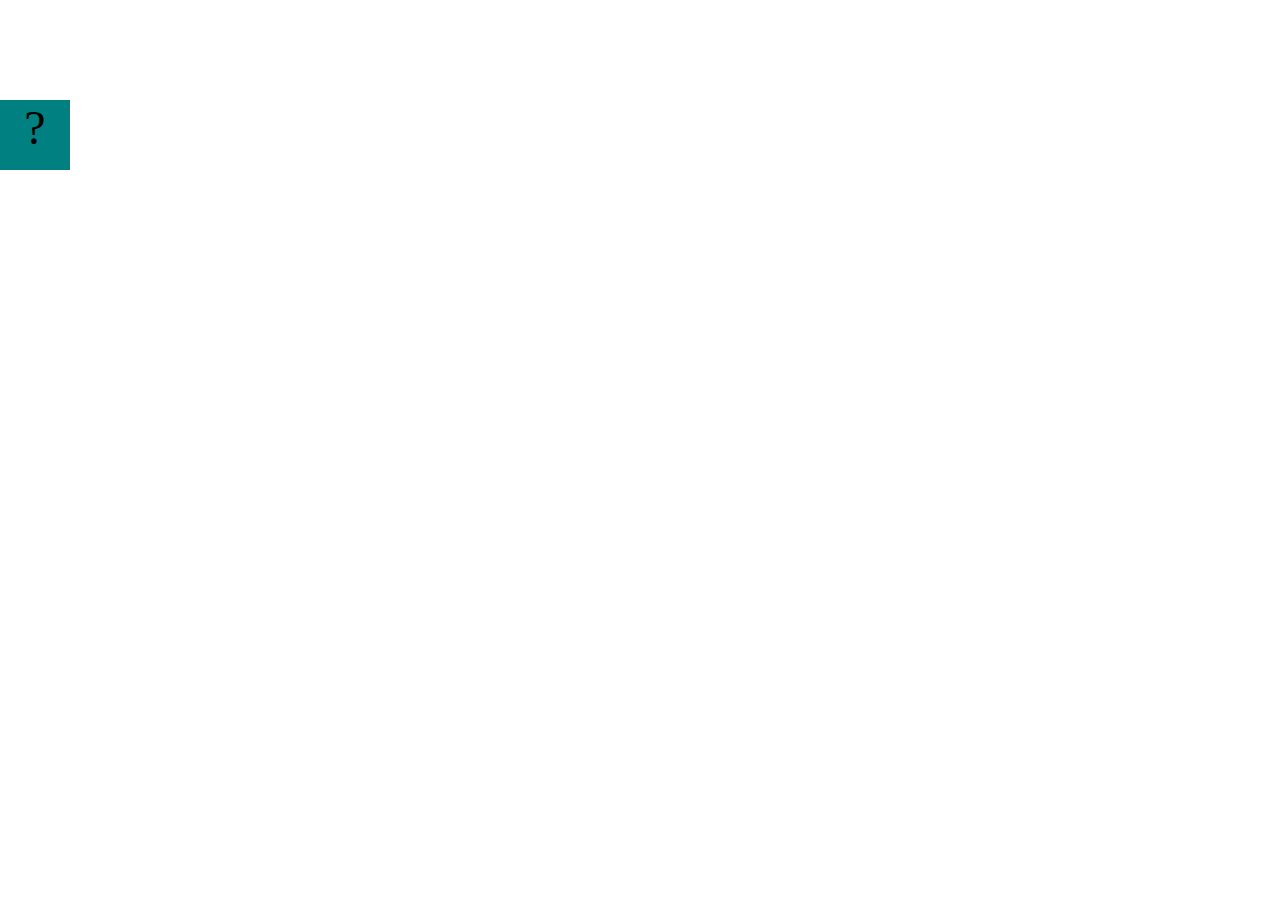
==== fsd-projects/bouncing-box/index.html @ e030465c "Initial commit" ====
<!DOCTYPE html>
<html>

<head>
	<meta charset="utf-8">
	<title>Bouncing Box</title>
	<script src="jquery.min.js"></script>
	<style>
		.box {
			width: 70px;
			height: 70px;
			background-color: teal;
			font-size: 300%;
			text-align: center;
			user-select: none;
			display: block;
			position: absolute;
			top: 100px;
			/* Change me! */
			left: 0px;
		}

		.board {
			height: 100vh;
		}
	</style>
	<!-- 	<script src="//cdnjs.cloudflare.com/ajax/libs/jquery/2.1.1/jquery.min.js"></script> -->

</head>

<body class="board">
	<!-- HTML for the box -->
	<div class="box">?</div>

	<script>
		(function () {
			'use strict'
			/* global jQuery */

			//////////////////////////////////////////////////////////////////
			/////////////////// SETUP DO NOT DELETE //////////////////////////
			//////////////////////////////////////////////////////////////////

			var box = jQuery('.box');	// reference to the HTML .box element
			var board = jQuery('.board');	// reference to the HTML .board element
			var boardWidth = board.width();	// the maximum X-Coordinate of the screen

			// Every 50 milliseconds, call the update Function (see below)
			setInterval(update, 50);

			// Every time the box is clicked, call the handleBoxClick Function (see below)
			box.on('click', handleBoxClick);

			// moves the Box to a new position on the screen along the X-Axis
			function moveBoxTo(newPositionX) {
				box.css("left", newPositionX);
			}

			// changes the text displayed on the Box
			function changeBoxText(newText) {
				box.text(newText);
			}

			//////////////////////////////////////////////////////////////////
			/////////////////// YOUR CODE BELOW HERE /////////////////////////
			//////////////////////////////////////////////////////////////////

			// TODO 2 - Variable declarations 



			/* 
			This Function will be called 20 times/second. Each time it is called,
			it should move the Box to a new location. If the box drifts off the screen
			turn it around! 
			*/
			function update() {


			};

			/* 
			This Function will be called each time the box is clicked. Each time it is called,
			it should increase the points total, increase the speed, and move the box to
			the left side of the screen.
			*/
			function handleBoxClick() {


			};





		})();
	</script>
</body>

</html>
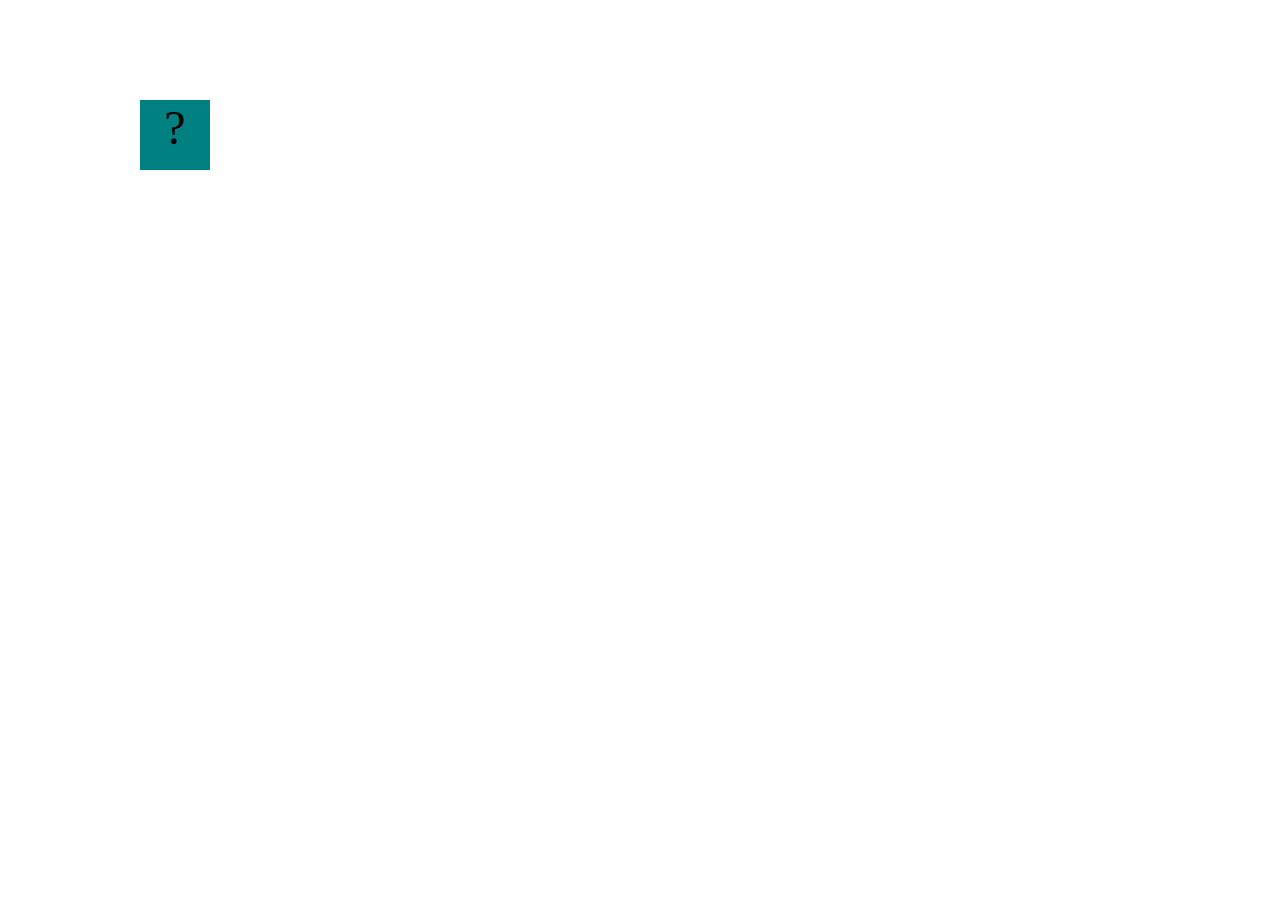
==== commit a091f837: "completed bouncing box project" ====
--- a/fsd-projects/bouncing-box/index.html
+++ b/fsd-projects/bouncing-box/index.html
@@ -66,6 +66,9 @@
 			//////////////////////////////////////////////////////////////////
 
 			// TODO 2 - Variable declarations 
+			var positionX = 10;
+			var points = 0; 
+			var speed = 10;
 
 
 
@@ -76,7 +79,16 @@
 			*/
 			function update() {
 
+				if (positionX > boardWidth) {
+					speed *= -1;
+				}
 
+				if (positionX < 0) {
+					speed *= -1;
+				}
+
+				positionX += speed; 
+				moveBoxTo(positionX);
 			};
 
 			/* 
@@ -85,8 +97,11 @@
 			the left side of the screen.
 			*/
 			function handleBoxClick() {
-
-
+				positionX = 0;
+				points++; 
+				changeBoxText(points);
+				// speed += 3;
+				speed = 3 * points + 10;
 			};
 
 
